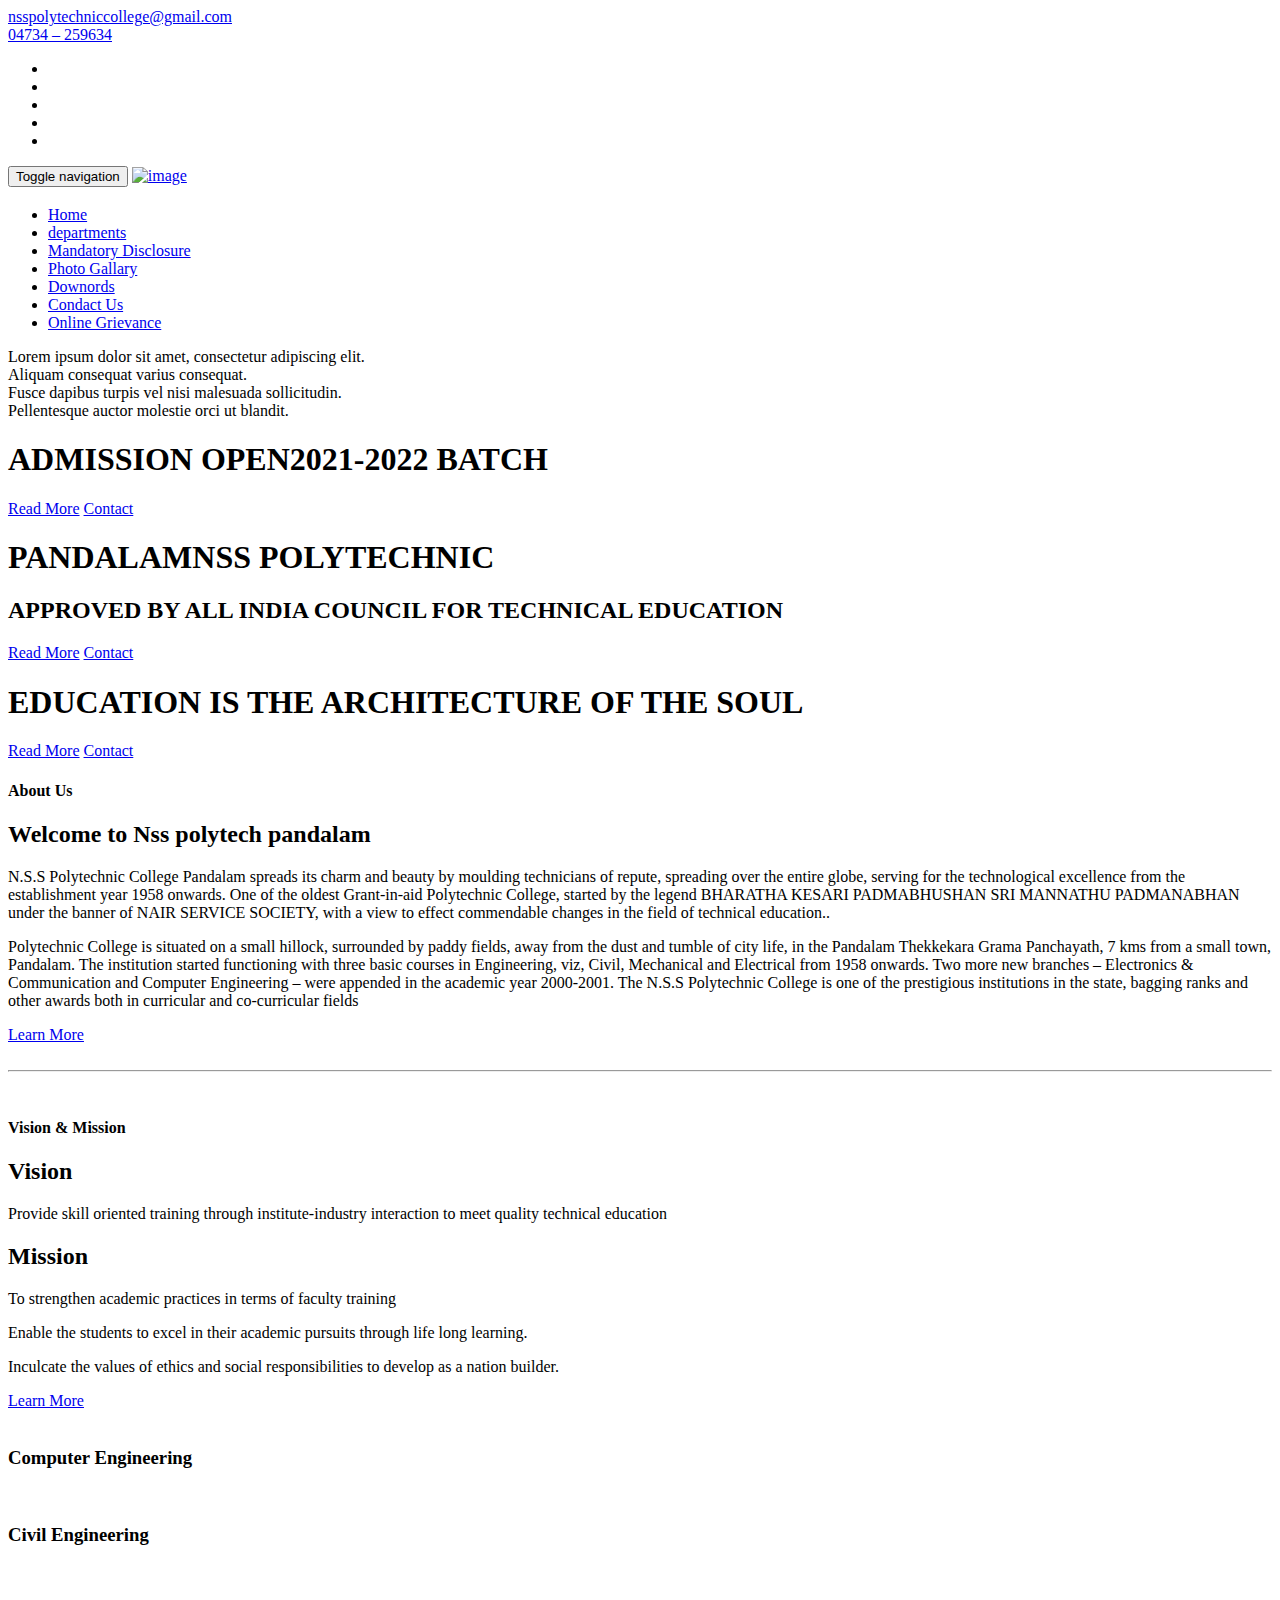
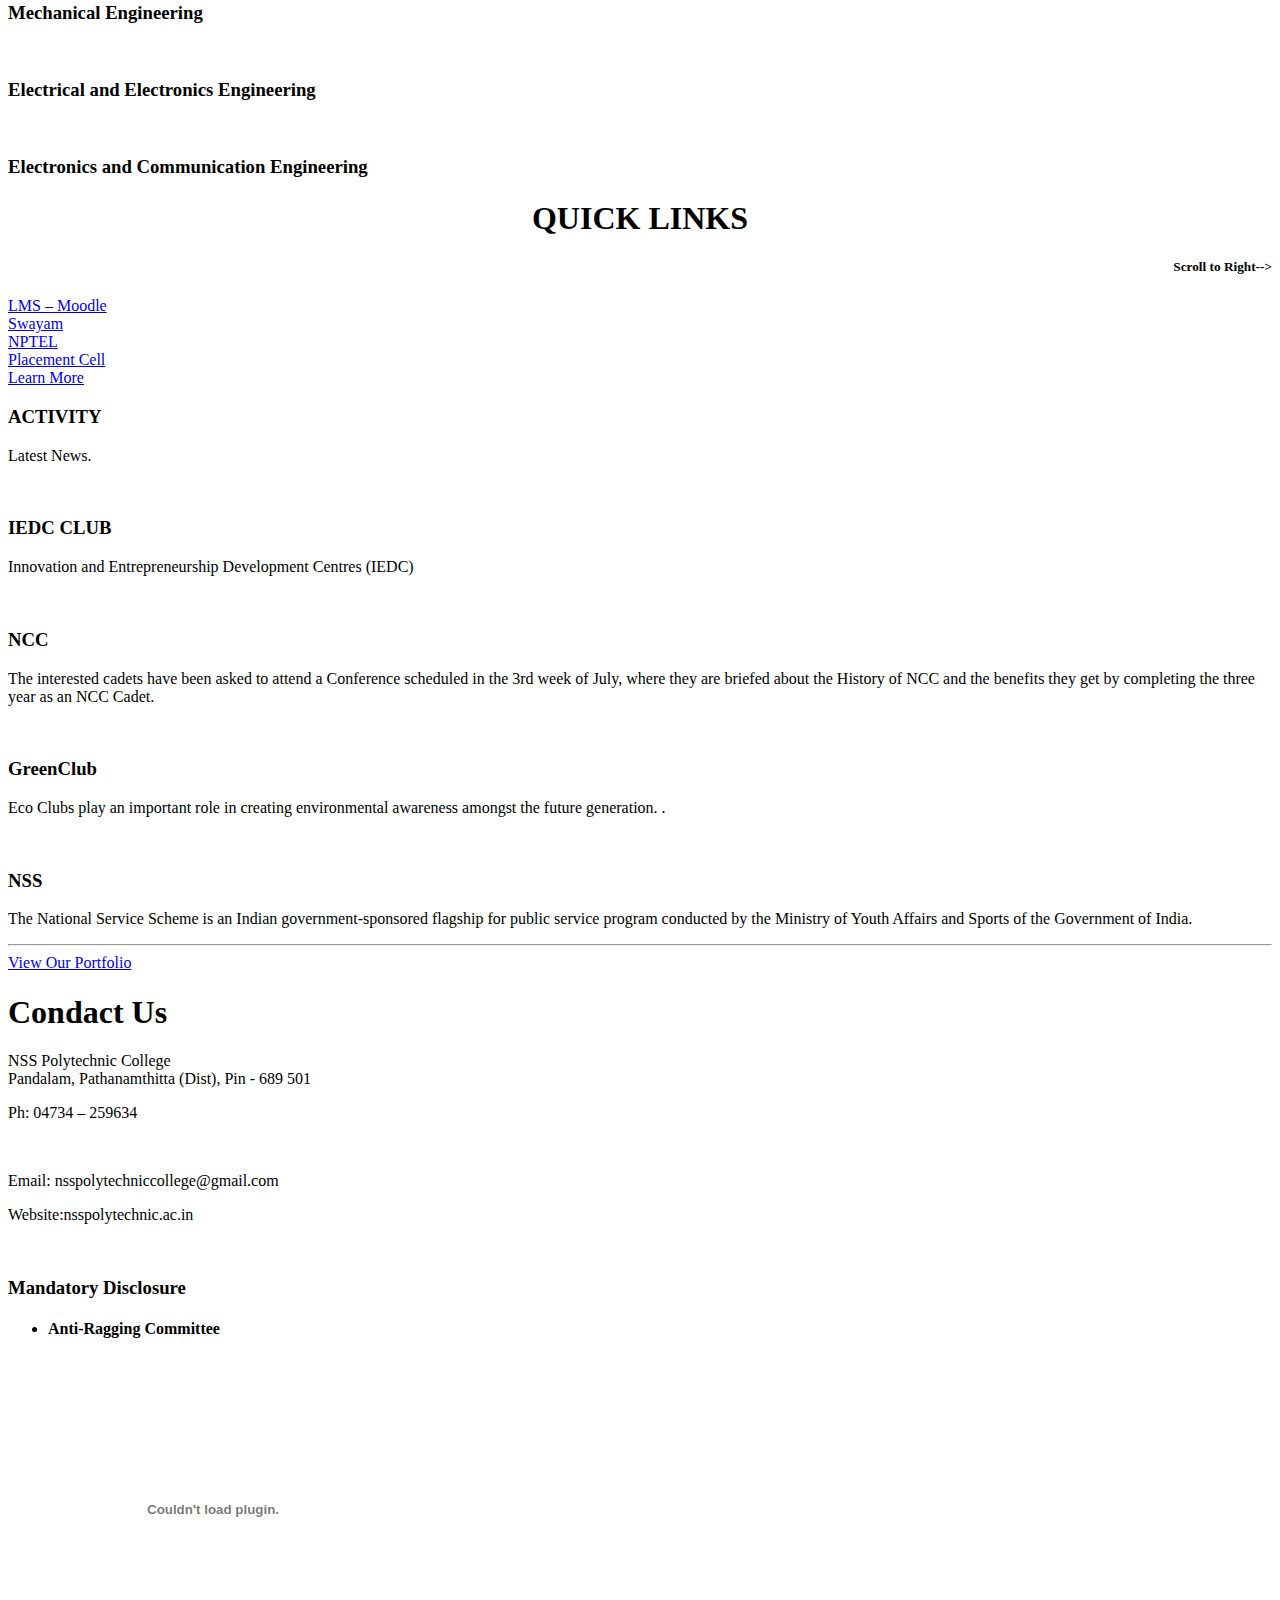
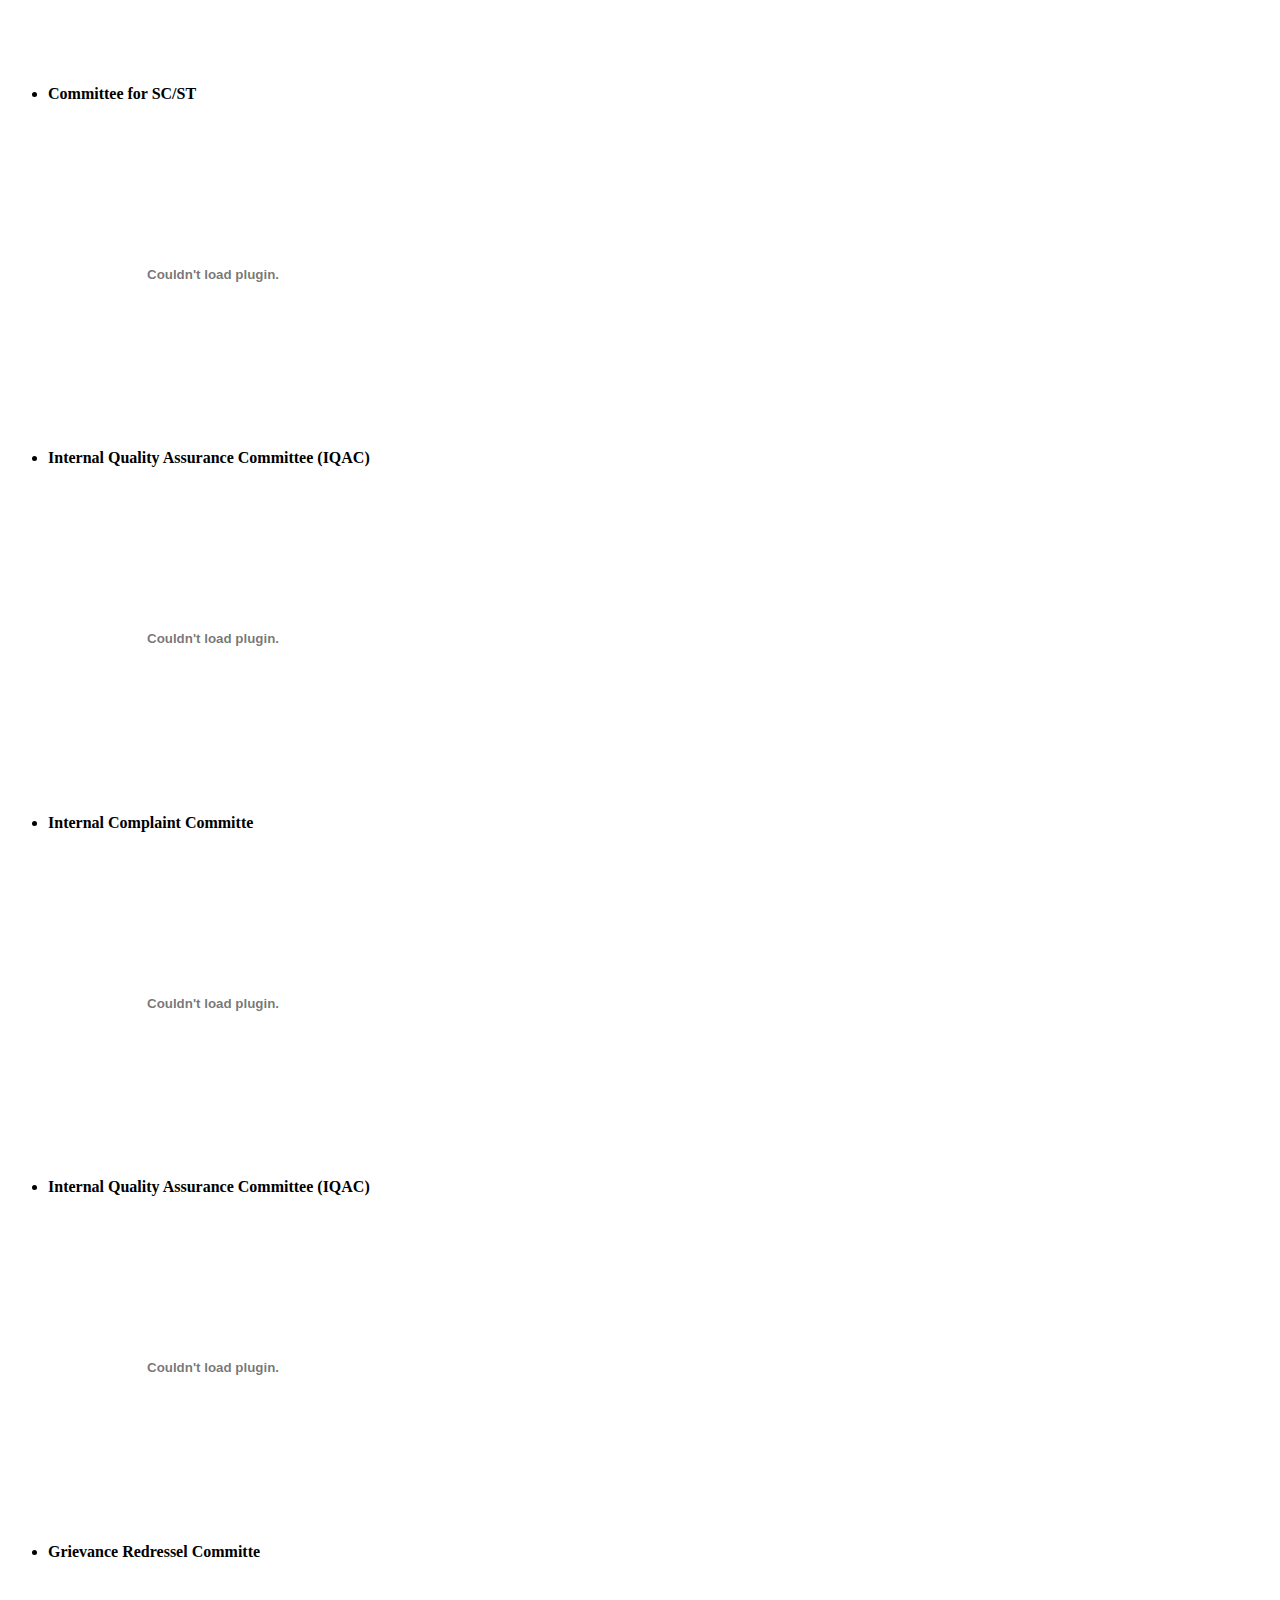
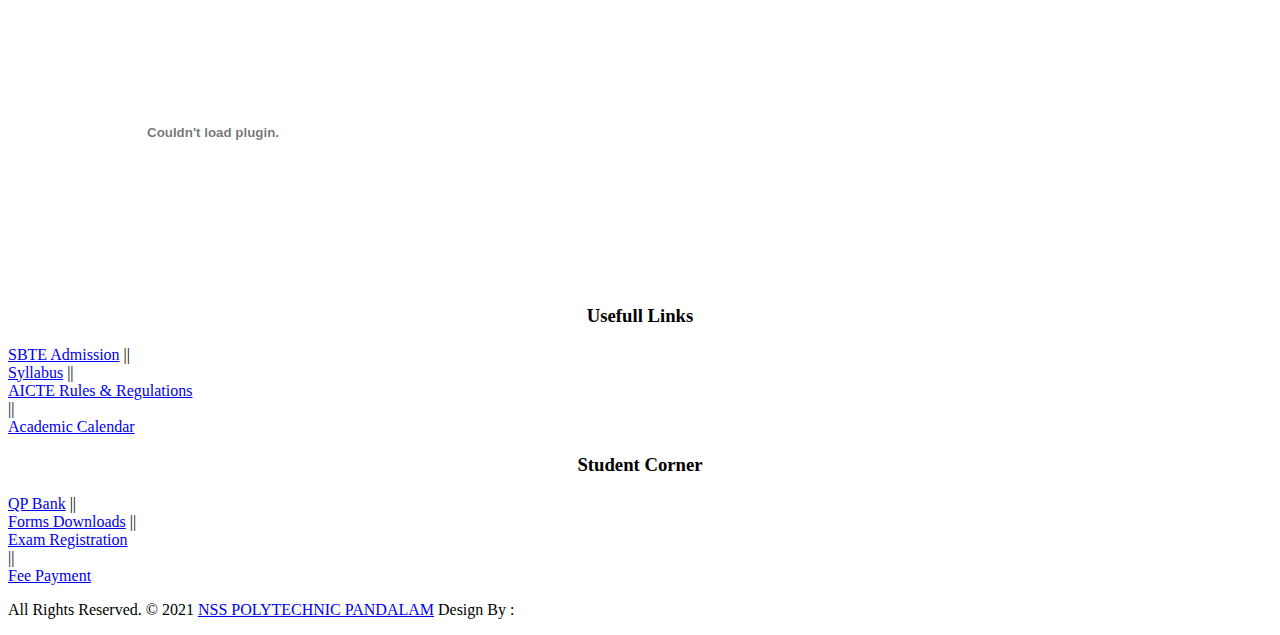
==== index.html @ 2bb52e86 "fullcode updated" ====
<!DOCTYPE html>
<html lang="en">
    <!-- Basic -->
    <meta charset="utf-8">
    <meta http-equiv="X-UA-Compatible" content="IE=edge">   
   
    <!-- Mobile Metas -->
    <meta name="viewport" content="width=device-width, minimum-scale=1.0, maximum-scale=1.0, user-scalable=no">
     <!-- Site Metas -->
    <title>Nss Polytechnich</title>  
    <meta name="keywords" content="">
    <meta name="description" content="">
    <meta name="author" content="">

    <!-- Site Icons -->
    <link rel="shortcut icon" href="images/favicon.ico" type="image/x-icon" />
    <link rel="apple-touch-icon" href="images/apple-touch-icon.png">

    <!-- Bootstrap CSS -->
    <link rel="stylesheet" href="css/bootstrap.min.css">
    <!-- Site CSS -->
    <link rel="stylesheet" href="style.css">
    <!-- Responsive CSS -->
    <link rel="stylesheet" href="css/responsive.css">
    <!-- Custom CSS -->
    <link rel="stylesheet" href="css/custom.css">

    <!-- Modernizer for Portfolio -->
    <script src="js/modernizer.js"></script>

    <!--[if lt IE 9]>
      <script src="https://oss.maxcdn.com/libs/html5shiv/3.7.0/html5shiv.js"></script>
      <script src="https://oss.maxcdn.com/libs/respond.js/1.4.2/respond.min.js"></script>
    <![endif]-->

</head>
<body style="background-color: white;">

    <!-- LOADER -->
    <div id="preloader">
        <div class="loader">
			<div class="loader__bar"></div>
			<div class="loader__bar"></div>
			<div class="loader__bar"></div>
			<div class="loader__bar"></div>
			<div class="loader__bar"></div>
			<div class="loader__ball"></div>
		</div>
    </div><!-- end loader -->
    <!-- END LOADER -->
    
	<div class="top-bar">
		<div class="container-fluid">
			<div class="row">
				<div class="col-md-6 col-sm-6">
					<div class="left-top">
						<div class="email-box">
							<a href="#"><i class="fa fa-envelope-o" aria-hidden="true"></i> nsspolytechniccollege@gmail.com</a>
						</div>
						<div class="phone-box">
							<a href="tel:1234567890"><i class="fa fa-phone" aria-hidden="true"></i> 04734 – 259634</a>
						</div>
					</div>
				</div>
				<div class="col-md-6 col-sm-6">
					<div class="right-top">
						<div class="social-box">
							<ul>
								<li><a href="#"><i class="fa fa-facebook-square" aria-hidden="true"></i></a></li>
								<li><a href="#"><i class="fa fa-instagram" aria-hidden="true"></i></a></li>
								<li><a href="#"><i class="fa fa-linkedin-square" aria-hidden="true"></i></a></li>
								<li><a href="#"><i class="fa fa-twitter-square" aria-hidden="true"></i></a></li>
								<li><a href="#"><i class="fa fa-rss-square" aria-hidden="true"></i></a></li>
							<ul>
						</div>
					</div>
				</div>
			</div>
		</div>
	</div>
    <header class="header header_style_01">
        <nav class="megamenu navbar navbar-default">
            <div class="container-fluid">
                <div class="navbar-header">
                    <button type="button" class="navbar-toggle collapsed" data-toggle="collapse" data-target="#navbar" aria-expanded="false" aria-controls="navbar">
                        <span class="sr-only">Toggle navigation</span>
                        <span class="icon-bar"></span>
                        <span class="icon-bar"></span>
                        <span class="icon-bar"></span>
                    </button>
               <a class="navbar-brand" href="index.html"><img style="width: 80px; height: 55px;" src="https://1.bp.blogspot.com/-7EIkTMMpLDg/UQ_cHwmFI6I/AAAAAAAAAC8/yrgVfR3t-Z4/s320/205141_105886646163230_1809571_n.jpg" alt="image"> <h3></h3></a> 
                </div>
                <div id="navbar" class="navbar-collapse collapse">
                    <ul class="nav navbar-nav navbar-right">
                        <li><a class="active" href="index.html">Home</a></li>
                        <li><a href="#Departments">departments</a></li>
                        <li><a href="#features">Mandatory Disclosure</a></li>
                        <li><a href="portfolio.html">Photo Gallary</a></li>
                        <li><a href="downlords.html">Downords</a></li>
                        <li><a href="#condact">Condact Us</a></li>
                        <li><a href="contact.html" target="blank">Online Grievance</a></li>
                        
                    </ul>
                </div>
            </div>
        </nav>
    </header>




    <div class="top-bar">
		<div class="container-fluid">
			<div class="row">
				<div class="col-md-6 col-sm-6">
					<div class="left-top">
                        
                        <div class="hwrap"><div class="hmove">
                            <div class="hitem">Lorem ipsum dolor sit amet, consectetur adipiscing elit.</div>
                            <div class="hitem">Aliquam consequat varius consequat.</div>
                            <div class="hitem">Fusce dapibus turpis vel nisi malesuada sollicitudin.</div>
                            <div class="hitem">Pellentesque auctor molestie orci ut blandit.</div>
                          </div></div>
                        
					</div>
				</div>
				
			</div>
		</div>
	</div>
	
	<div class="slider-area">
		<div class="slider-wrapper owl-carousel">
			<div class="slider-item home-one-slider-otem slider-item-four slider-bg-one">
				<div class="container">
					<div class="row">
						<div class="slider-content-area">
							<div class="slide-text">
								<h1 class="homepage-three-title">ADMISSION <span>OPEN</span>2021-2022 BATCH </h1>
								<!-- <h2>With GoodWEB Solutions responsive landing page template, <br>you can promote your all web design & development services. </h2> -->
								<div class="slider-content-btn">
									<a class="button btn btn-light btn-radius btn-brd" href="about-us.html">Read More</a>
									<a class="button btn btn-light btn-radius btn-brd" href="#condact">Contact</a>
								</div>
							</div>
						</div>
					</div>
				</div>
			</div>
			<div class="slider-item text-center home-one-slider-otem slider-item-four slider-bg-two">
				<div class="container">
					<div class="row">
						<div class="slider-content-area">
							<div class="slide-text">
								<h1 class="homepage-three-title">PANDALAM<span>NSS</span> POLYTECHNIC</h1>
								<h2>APPROVED BY ALL INDIA COUNCIL FOR TECHNICAL EDUCATION
                                    <br> </h2>
								<div class="slider-content-btn">
									<a class="button btn btn-light btn-radius btn-brd" href="#">Read More</a>
									<a class="button btn btn-light btn-radius btn-brd" href="#">Contact</a>
								</div>
							</div>
						</div>
					</div>
				</div>
			</div>
			<div class="slider-item home-one-slider-otem slider-item-four slider-bg-three">
				<div class="container">
					<div class="row">
						<div class="slider-content-area">
							<div class="slide-text">
								<h1 class="homepage-three-title">EDUCATION IS THE <span>ARCHITECTURE </span>OF THE SOUL</h1>
								<!-- <h2>With GoodWEB Solutions responsive landing page template, <br>you can promote your all web design & development services.</h2> -->
								<div class="slider-content-btn">
									<a class="button btn btn-light btn-radius btn-brd" href="#">Read More</a>
									<a class="button btn btn-light btn-radius btn-brd" href="#">Contact</a>
								</div>
							</div>
						</div>
					</div>
				</div>
			</div>
		</div>
	</div>

    <div id="about" class="section wb">
        <div class="container">
            <div class="row">
                <div class="col-md-6">
                    <div class="message-box">
                        <h4>About Us</h4>
                        <h2>Welcome to Nss polytech pandalam</h2>
                        <p class="lead">N.S.S Polytechnic College Pandalam spreads its charm and beauty by moulding technicians of repute, spreading over the entire globe, serving for the technological excellence from the establishment year 1958 onwards.
                            One of the oldest Grant-in-aid Polytechnic College, started by the legend BHARATHA KESARI PADMABHUSHAN SRI MANNATHU PADMANABHAN under the banner of NAIR SERVICE SOCIETY, with a view to effect commendable changes in the field of technical education..</p>

                            <p>Polytechnic College is situated on a small hillock, surrounded by paddy fields, away from the dust and tumble of city life, in the Pandalam Thekkekara Grama Panchayath, 7 kms from a small town, Pandalam.
                                The institution started functioning with three basic courses in Engineering, viz, Civil, Mechanical and Electrical from 1958 onwards. Two more new branches – Electronics & Communication and Computer Engineering – were appended in the academic year 2000-2001. The N.S.S Polytechnic College is one of the prestigious institutions in the state, bagging ranks and other awards both in curricular and co-curricular fields</p>
                        <a href="#services" class="btn btn-light btn-radius btn-brd grd1">Learn More</a>
                    </div><!-- end messagebox -->
                </div><!-- end col -->

                <div class="col-md-6">
                    <div class="post-media wow fadeIn">
                        <img src="https://th.bing.com/th/id/OIP.EqytBUTIYYAHNpUGWQmDkAHaKk?pid=ImgDet&rs=1" alt="" class="img-responsive img-rounded">
                    </div><!-- end media -->
                </div><!-- end col -->
            </div><!-- end row -->

            <hr class="hr1"> 

            <div class="row">
				<div class="col-md-6">
                    <div class="post-media wow fadeIn">
                        <img src="https://english.mathrubhumi.com/polopoly_fs/1.5158395.1603711824!/httpImage/image.jpg_gen/derivatives/landscape_894_577/image.jpg" alt="" class="img-responsive img-rounded">
                    </div><!-- end media -->
                </div><!-- end col -->
				
                <div class="col-md-6">
                    <div class="message-box">
                        <h4>Vision & Mission</h4>
                        <h2>Vision</h2>
                        <p class="lead">Provide skill oriented training through institute-industry interaction to meet quality technical education</p>
                        <h2>Mission</h2>
                        <p class="lead">To strengthen academic practices in terms of faculty training</p>
                        <p class="lead">Enable the students to excel in their academic pursuits through life long learning.
                        </p>
                        <p class="lead">Inculcate the values of ethics and social responsibilities to develop as a nation builder.</p>

                        <a href="#services" class="btn btn-light btn-radius btn-brd grd1">Learn More</a>
                    </div><!-- end messagebox -->
                </div><!-- end col -->
            </div><!-- end row -->
            <div id="Departments"></div>
        </div ><!-- end container -->
    </div><!-- end section -->
    
	
	<div  class="parallax section parallax-off" data-stellar-background-ratio="0.9" style="background-image:url('uploads/parallax_04.jpg');">
            
        <div class="container">
            <div class="row text-center stat-wrap">
                <div class="col-md-3 col-sm-6 col-xs-12">
                    <a href="csDep.html">
                    <span data-scroll class="global-radius icon_wrap effect-1"><img style="width: 50px;" src="https://cdn1.iconfinder.com/data/icons/computing-1/80/61_computer_coding-512.png" alt=""></span>
                </a>
                    <h3>Computer Engineering</h3>
                </div><!-- end col -->

                <div class="col-md-3 col-sm-6 col-xs-12">
                    <span data-scroll class="global-radius icon_wrap effect-1"><img style="width: 50px;" src="https://cdn4.iconfinder.com/data/icons/construction-civil-engineering-earthworks-worker/216/construction-machine-worker-01-007-512.png" alt=""</span>
                  
                    <h3>Civil Engineering</h3>
                </div><!-- end col -->

                <div class="col-md-3 col-sm-6 col-xs-12">
                    <span data-scroll class="global-radius icon_wrap effect-1"><img style="width: 50px;" src="https://th.bing.com/th/id/R.a2c75121db35ac6953cc591f3d392a95?rik=7l0c1R1IZdC4VA&riu=http%3a%2f%2fclipart-library.com%2fnew_gallery%2f171309_gear-icon-png.png&ehk=9KgFjIqeos65tvZTEHuwlF8Jj6J9KKKf8IzCmbNrVGw%3d&risl=&pid=ImgRaw&r=0" alt=""></span>
                   
                    <h3>Mechanical Engineering</h3>
                </div><!-- end col -->

                <div class="col-md-3 col-sm-6 col-xs-12">
                    <span data-scroll class="global-radius icon_wrap effect-1"><img style="width: 50px;" src="https://th.bing.com/th/id/R.6e6eafc5dcf6febf36623288258d78c9?rik=73EbJYjLwONXqA&riu=http%3a%2f%2fcdn.onlinewebfonts.com%2fsvg%2fimg_449763.png&ehk=cQGHEW5xysrF0K4%2fqos1fSqnJDbmm8wWmQlduYRVs8M%3d&risl=&pid=ImgRaw&r=0" alt=""></span>
                    
                    <h3>Electrical and Electronics Engineering</h3>
                </div><!-- end col -->
                <div class="col-md-3 col-sm-6 col-xs-12">
                    <span data-scroll class="global-radius icon_wrap effect-1"><img style="width: 50px;" src="https://cdn3.iconfinder.com/data/icons/industry-soft/512/chip_hardware_cpu_processor_microchip_electronics_electronic_device-512.png" alt=""></span>
                    
                    <h3>Electronics and Communication Engineering</h3>
                </div>
            </div><!-- end row -->
        </div><!-- end container -->
    </div><!-- end section -->



























        <h1 style="text-align: center;">QUICK LINKS</h1>
        <h5 style="text-align: right;">Scroll to Right--></h5>

    <div class="owl-services owl-carousel owl-theme">
        <div class="service-widget">
            <div class="post-media wow fadeIn">
                
            </div>
            <div class="service-dit">
                <a href="#" class="btn btn-light btn-radius btn-brd grd1">LMS – Moodle</a>
            </div>
        </div>
        <!-- end service -->

        <div class="service-widget">
           
            <div class="service-dit">
                <a href="#" class="btn btn-light btn-radius btn-brd grd1">Swayam</a>
            </div>
        </div>
        <!-- end service -->

        <div class="service-widget">
            <div class="post-media wow fadeIn">
                
            </div>
            <div class="service-dit">
                <a href="#" class="btn btn-light btn-radius btn-brd grd1">NPTEL</a>
            </div>
        </div>
        <!-- end service -->

        <div class="service-widget">
            <div class="post-media wow fadeIn">
               
            </div>
            <div class="service-dit">
                <a href="#" class="btn btn-light btn-radius btn-brd grd1">Placement Cell</a>
            </div>
        </div>
        <div class="service-widget">
            <div class="post-media wow fadeIn">
               
            </div>
            <div class="service-dit">
                <a href="#" class="btn btn-light btn-radius btn-brd grd1">Learn More</a>
            </div>
        </div>
        
        </div>
        <!-- end service -->
    </div>





























    <div id="services" class="parallax section lb">
        <div class="container">
            <div class="section-title text-center">
                <h3>ACTIVITY</h3>                </h3>
                <p class="lead">Latest News.</p>
            </div><!-- end title -->

            <div class="owl-services owl-carousel owl-theme">
                <div class="service-widget">
                    <div class="post-media wow fadeIn">
                        <a href="https://th.bing.com/th/id/R.e53ce23b0834e10a8341ca7f1faea8a3?rik=YvH66uE1fQkY4Q&riu=http%3a%2f%2fknowafest.com%2ffiles%2fuploads%2fIEDC+SUMMIT-2019100105.png&ehk=7aiGCOk33f2onf4bNcRe8IamhP0MogSZgrCQweEBfmM%3d&risl=&pid=ImgRaw&r=0" data-rel="prettyPhoto[gal]" class="hoverbutton global-radius"><i class="flaticon-unlink"></i></a>
                        <img src="https://th.bing.com/th/id/R.e53ce23b0834e10a8341ca7f1faea8a3?rik=YvH66uE1fQkY4Q&riu=http%3a%2f%2fknowafest.com%2ffiles%2fuploads%2fIEDC+SUMMIT-2019100105.png&ehk=7aiGCOk33f2onf4bNcRe8IamhP0MogSZgrCQweEBfmM%3d&risl=&pid=ImgRaw&r=0" alt="" class="img-responsive img-rounded">
                    </div>
					<div class="service-dit">
						<h3>IEDC CLUB</h3>
						<p>Innovation and Entrepreneurship Development Centres (IEDC)</p>
					</div>
                </div>
                <!-- end service -->

                <div class="service-widget">
                    <div class="post-media wow fadeIn">
                        <a href="https://th.bing.com/th/id/R.f731f1c008393173ec106dfa28172814?rik=jTvy7FTCZHRD%2fw&riu=http%3a%2f%2fskctalikoti.org%2fwp-content%2fuploads%2f2019%2f09%2fncc.png&ehk=W1eWRd64jgKc7gx4jzUfgV6tsazfOC9iagPBKquptHU%3d&risl=&pid=ImgRaw&r=0" data-rel="prettyPhoto[gal]" class="hoverbutton global-radius"><i class="flaticon-unlink"></i></a>
                        <img src="https://th.bing.com/th/id/R.f731f1c008393173ec106dfa28172814?rik=jTvy7FTCZHRD%2fw&riu=http%3a%2f%2fskctalikoti.org%2fwp-content%2fuploads%2f2019%2f09%2fncc.png&ehk=W1eWRd64jgKc7gx4jzUfgV6tsazfOC9iagPBKquptHU%3d&risl=&pid=ImgRaw&r=0" alt="" class="img-responsive img-rounded">
                    </div>
					<div class="service-dit">
						<h3>NCC</h3>
						<p>The interested cadets have been asked to attend a Conference scheduled in the 3rd week of July, where they are briefed about the History of NCC and the benefits they get by completing the three year as an NCC Cadet.</p>
					</div>
                </div>
                <!-- end service -->

                <div class="service-widget">
                    <div class="post-media wow fadeIn">
                        <a href="https://www.fira.co.uk/images/Club-green-logo-RGB.JPG" data-rel="prettyPhoto[gal]" class="hoverbutton global-radius"><i class="flaticon-unlink"></i></a>
                        <img src="https://www.fira.co.uk/images/Club-green-logo-RGB.JPG" alt="" class="img-responsive img-rounded">
                    </div>
					<div class="service-dit">
						<h3> GreenClub</h3>
                        <p>Eco Clubs play an important role in creating environmental awareness amongst the future generation. .</p>					
                </div>
                </div>
                <!-- end service -->

                <div class="service-widget">
                    <div class="post-media wow fadeIn">
                        <a href="https://i.ytimg.com/vi/oE7tqMj6ZCc/hqdefault.jpg" data-rel="prettyPhoto[gal]" class="hoverbutton global-radius"><i class="flaticon-unlink"></i></a>
                        <img src="https://i.ytimg.com/vi/oE7tqMj6ZCc/hqdefault.jpg" alt="" class="img-responsive img-rounded">
                    </div>
					<div class="service-dit">
						<h3>NSS</h3>
                            <p>The National Service Scheme is an Indian government-sponsored flagship for public service program conducted by the Ministry of Youth Affairs and Sports of the Government of India.</p>
                    </div>
                </div>
                <!-- end service -->
            </div><!-- end row -->

            <hr class="hr1">

            <div class="text-center">
                <a data-scroll href="#portfolio" class="btn btn-light btn-radius btn-brd">View Our Portfolio</a>
            </div>
        </div><!-- end container -->
    </div><!-- end section -->

    <div id="condact" class="parallax section noover" data-stellar-background-ratio="0.7" style="background-image:url('uploads/parallax_05.png');">
        <div class="container">
            <div class="row text-center">
                <div class="col-md-6">
                    <div class="customwidget text-left">
                        <h1>Condact Us</h1>
                        <p>NSS Polytechnic College <br>Pandalam, Pathanamthitta (Dist), Pin - 689 501</p><p>Ph: 04734 – 259634</p><br>
                        <p>Email: nsspolytechniccollege@gmail.com</p>
                        <p>Website:nsspolytechnic.ac.in</p>
                        <ul class="list-inline">
                           
                        </ul><!-- end list -->
                        <!-- <a href="#services" data-scroll class="btn btn-light btn-radius btn-brd">Learn More</a> -->
                    </div>
                </div><!-- end col -->
				<div class="col-md-6">
                    <div class="text-center image-center hidden-sm hidden-xs">
                        <img src="./images/poly-b.jpeg" alt="" class="img-responsive wow fadeInUp">
                    </div>
                </div>
            </div><!-- end row -->
        </div><!-- end container -->
    </div><!-- end section -->
	
    <div id="features" class="section lb">
        <div class="container">
            <div class="section-title text-center">
                <h3>Mandatory Disclosure</h3>
                <!-- <p class="lead">Lorem Ipsum dolroin gravida nibh vel velit auctor aliquet. Aenean sollicitudin, <br>lorem quis bibendum auctor, nisi elit consequat ipsum, nec sagittis sem!</p> -->
            </div><!-- end title -->

            <div class="row">
                <div class="col-md-4 col-sm-6 col-xs-12">
                    <ul class="features-left">
                        <li class="wow fadeInLeft" data-wow-duration="1s" data-wow-delay="0.2s">
                            <i class="flaticon-wordpress-logo"></i>
                            <div class="fl-inner">
                                <h4> Anti-Ragging Committee</h4>
                                <p><embed src="./forms/AntiRagging-Committee.pdf" width="330px" height="300px" /> </p>
                            </div>
                        </li>
                        <li class="wow fadeInLeft" data-wow-duration="1s" data-wow-delay="0.3s">
                            <i class="flaticon-windows"></i>
                            <div class="fl-inner">
                                <h4>Committee for SC/ST</h4>
                                <p><embed src="./forms/Committee-for-SC-ST.pdf" width="330px" height="300px" /> </p>
                            </div>
                        </li>
                        <li class="wow fadeInLeft" data-wow-duration="1s" data-wow-delay="0.4s">
                            <i class="flaticon-price-tag"></i>
                            <div class="fl-inner">
                                <h4>Internal Quality Assurance Committee (IQAC)	</h4>
                                <p><embed src="./forms/IQAC.pdf" width="330px" height="300px" /> </p>
                            </div>
                        </li>
                        <!-- <li class="wow fadeInLeft" data-wow-duration="1s" data-wow-delay="0.5s">
                            <i class="flaticon-new-file"></i>
                            <div class="fl-inner">
                                <h4>Grievance Redressel Committee</h4>
                                <p><embed src="./forms/Grievance-Redressel-Committee.pdf" width="330px" height="300px" /> </p>

                            </div>
                        </li> -->
                    </ul>
                </div>
                <div class="col-md-4 hidden-xs hidden-sm">
                    <!-- <img src="uploads/ipad.png" class="img-center img-responsive" alt=""> -->
                </div>
                <div class="col-md-4 col-sm-6 col-xs-12">
                    <ul class="features-right">
                        <li class="wow fadeInRight" data-wow-duration="1s" data-wow-delay="0.2s">
                            <i class="flaticon-pantone"></i>
                            <div class="fr-inner">
                                <h4>Internal Complaint Committe	</h4>
                                <p><embed src="./forms/Internal-Complaint-Committee.pdf" width="330px" height="300px" /> </p>

                            </div>
                        </li>
                        <li class="wow fadeInLeft" data-wow-duration="1s" data-wow-delay="0.4s">
                            <i class="flaticon-price-tag"></i>
                            <div class="fl-inner">
                                <h4>Internal Quality Assurance Committee (IQAC)	</h4>
                                <p><embed src="./forms/IQAC.pdf" width="330px" height="300px" /> </p>
                            </div>
                        </li>
                        <li class="wow fadeInRight" data-wow-duration="1s" data-wow-delay="0.4s">
                            <i class="flaticon-line-graph"></i>
                            <div class="fr-inner">
                                <h4>Grievance Redressel Committe</h4>
                                <p><embed src="./forms/Grievance-Redressel-Committee.pdf" width="330px" height="300px" /> </p>

                            </div>
                        </li>
                        <!-- <li class="wow fadeInRight" data-wow-duration="1s" data-wow-delay="0.5s">
                            <i class="flaticon-coding"></i>
                            <div class="fr-inner">
                                <h4>Simple Clean Code</h4>
                                <p><embed src="./forms/AntiRagging-Committee.pdf" width="330px" height="300px" /> </p>

                            </div>
                        </li> -->
                    </ul>
                </div><!-- end col -->
            </div><!-- end row -->
        </div><!-- end container -->
    </div><!-- end section -->

    
                        <!-- end testimonial -->

                       <!-- end row -->

            <!-- <hr class="hr1"> 
            <div class="row logos">
                <div class="col-md-2 col-sm-2 col-xs-6 wow fadeInUp">
                    <a href="#"><img src="uploads/logo_01.png" alt="" class="img-repsonsive"></a>
                </div>
                <div class="col-md-2 col-sm-2 col-xs-6 wow fadeInUp">
                    <a href="#"><img src="uploads/logo_02.png" alt="" class="img-repsonsive"></a>
                </div>
                <div class="col-md-2 col-sm-2 col-xs-6 wow fadeInUp">
                    <a href="#"><img src="uploads/logo_03.png" alt="" class="img-repsonsive"></a>
                </div>
                <div class="col-md-2 col-sm-2 col-xs-6 wow fadeInUp">
                    <a href="#"><img src="uploads/logo_04.png" alt="" class="img-repsonsive"></a>
                </div>
                <div class="col-md-2 col-sm-2 col-xs-6 wow fadeInUp">
                    <a href="#"><img src="uploads/logo_05.png" alt="" class="img-repsonsive"></a>
                </div>
                <div class="col-md-2 col-sm-2 col-xs-6 wow fadeInUp">
                    <a href="#"><img src="uploads/logo_06.png" alt="" class="img-repsonsive"></a>
                </div>
            </div> end row -->

        <!-- </div>  -->
    <!-- </div> -->

    <!-- <footer class="footer"> 
        <div class="container">
            <div class="row">
                <div class="col-md-4 col-sm-4 col-xs-12">
                    <div class="widget clearfix">
                        <div class="widget-title">
                            <img src="images/logos/logo-2.png" alt="" />
                        </div>
                        <p> Integer rutrum ligula eu dignissim laoreet. Pellentesque venenatis nibh sed tellus faucibus bibendum. Sed fermentum est vitae rhoncus molestie. Cum sociis natoque penatibus et magnis dis montes.</p>
                        <p>Sed fermentum est vitae rhoncus molestie. Cum sociis natoque penatibus et magnis dis montes.</p>
                    </div> end clearfix -->
                <!-- end col 

				<div class="col-md-4 col-sm-4 col-xs-12">
                    <div class="widget clearfix">
                        <div class="widget-title">
                            <h3>Pages</h3>
                        </div>
                        <ul class="footer-links hov">
                            <li><a href="#">Home <span class="icon icon-arrow-right2"></span></a></li>
							<li><a href="#">Blog <span class="icon icon-arrow-right2"></span></a></li>
							<li><a href="#">Pricing <span class="icon icon-arrow-right2"></span></a></li>
							<li><a href="#">About <span class="icon icon-arrow-right2"></span></a></li>
							<li><a href="#">Faq <span class="icon icon-arrow-right2"></span></a></li>
							<li><a href="#">Contact <span class="icon icon-arrow-right2"></span></a></li>
                        </ul> end links 
                    </div> end clearfix
                </div> end col -->
				
            <!-- end col
            </div> end row 
        </div> end container 
    </footer> -->
    <!-- end footer -->



     <h3 style="color:wheat; text-align: center;color: black;">Usefull Links</h3>
    <div class="top-bar" >
		<div class="container-fluid">
			<div class="row">
				<div class="col-md-6 col-sm-6" >
					<div class="left-top">
						<div class="email-box" >
							<a href="https://www.sbte.kerala.gov.in/"></i>  SBTE Admission</a>
                            ||
						</div>
						<div class="phone-box">
							<a href="tel:1234567890"></i> Syllabus</a>
                            ||
						</div>
                        <div class="phone-box">
							<a href="https://www.aicte-india.org/"></i>AICTE Rules & Regulations</a>
						</div>
                        ||
                        <div class="phone-box">
							<a href="https://www.aicte-india.org/"></i>Academic Calendar</a>
						</div>
					</div>
				</div>
				<div class="col-md-6 col-sm-6">
					<div class="right-top">
					</div>
				</div>
			</div>
		</div>
	</div>


    <h3 style="color:wheat; text-align: center;color: black;">Student Corner</h3>
    <div class="top-bar" >
		<div class="container-fluid">
			<div class="row">
				<div class="col-md-6 col-sm-6" >
					<div class="left-top">
						<div class="email-box" >
							<a href="#"></i>QP Bank</a>
                            ||
						</div>
						<div class="phone-box">
							<a href="#"></i> Forms Downloads</a>
                            ||
						</div>
                        <div class="phone-box">
							<a href="#"></i>Exam Registration</a>
						</div>
                        ||
                        <div class="phone-box">
							<a href="#"></i>Fee Payment</a>
						</div>
					</div>
				</div>
				<div class="col-md-6 col-sm-6">
					<div class="right-top">
					</div>
				</div>
			</div>
		</div>
	</div>

    <div class="copyrights">
        <div class="container">
            <div class="footer-distributed">
                <div class="footer-left">                   
                    <p class="footer-company-name">All Rights Reserved. &copy; 2021 <a href="#">NSS POLYTECHNIC PANDALAM</a> Design By : 
					<a href="https://html.design/"></a></p>
                </div>

                
            </div>
        </div><!-- end container -->
    </div><!-- end copyrights -->

    <a href="#" id="scroll-to-top" class="dmtop global-radius"><i class="fa fa-angle-up"></i></a>

    <!-- ALL JS FILES -->
    <script src="js/all.js"></script>
    <!-- ALL PLUGINS -->
    <script src="js/custom.js"></script>
    <script src="js/portfolio.js"></script>
    <script src="js/hoverdir.js"></script>    

</body>
</html>
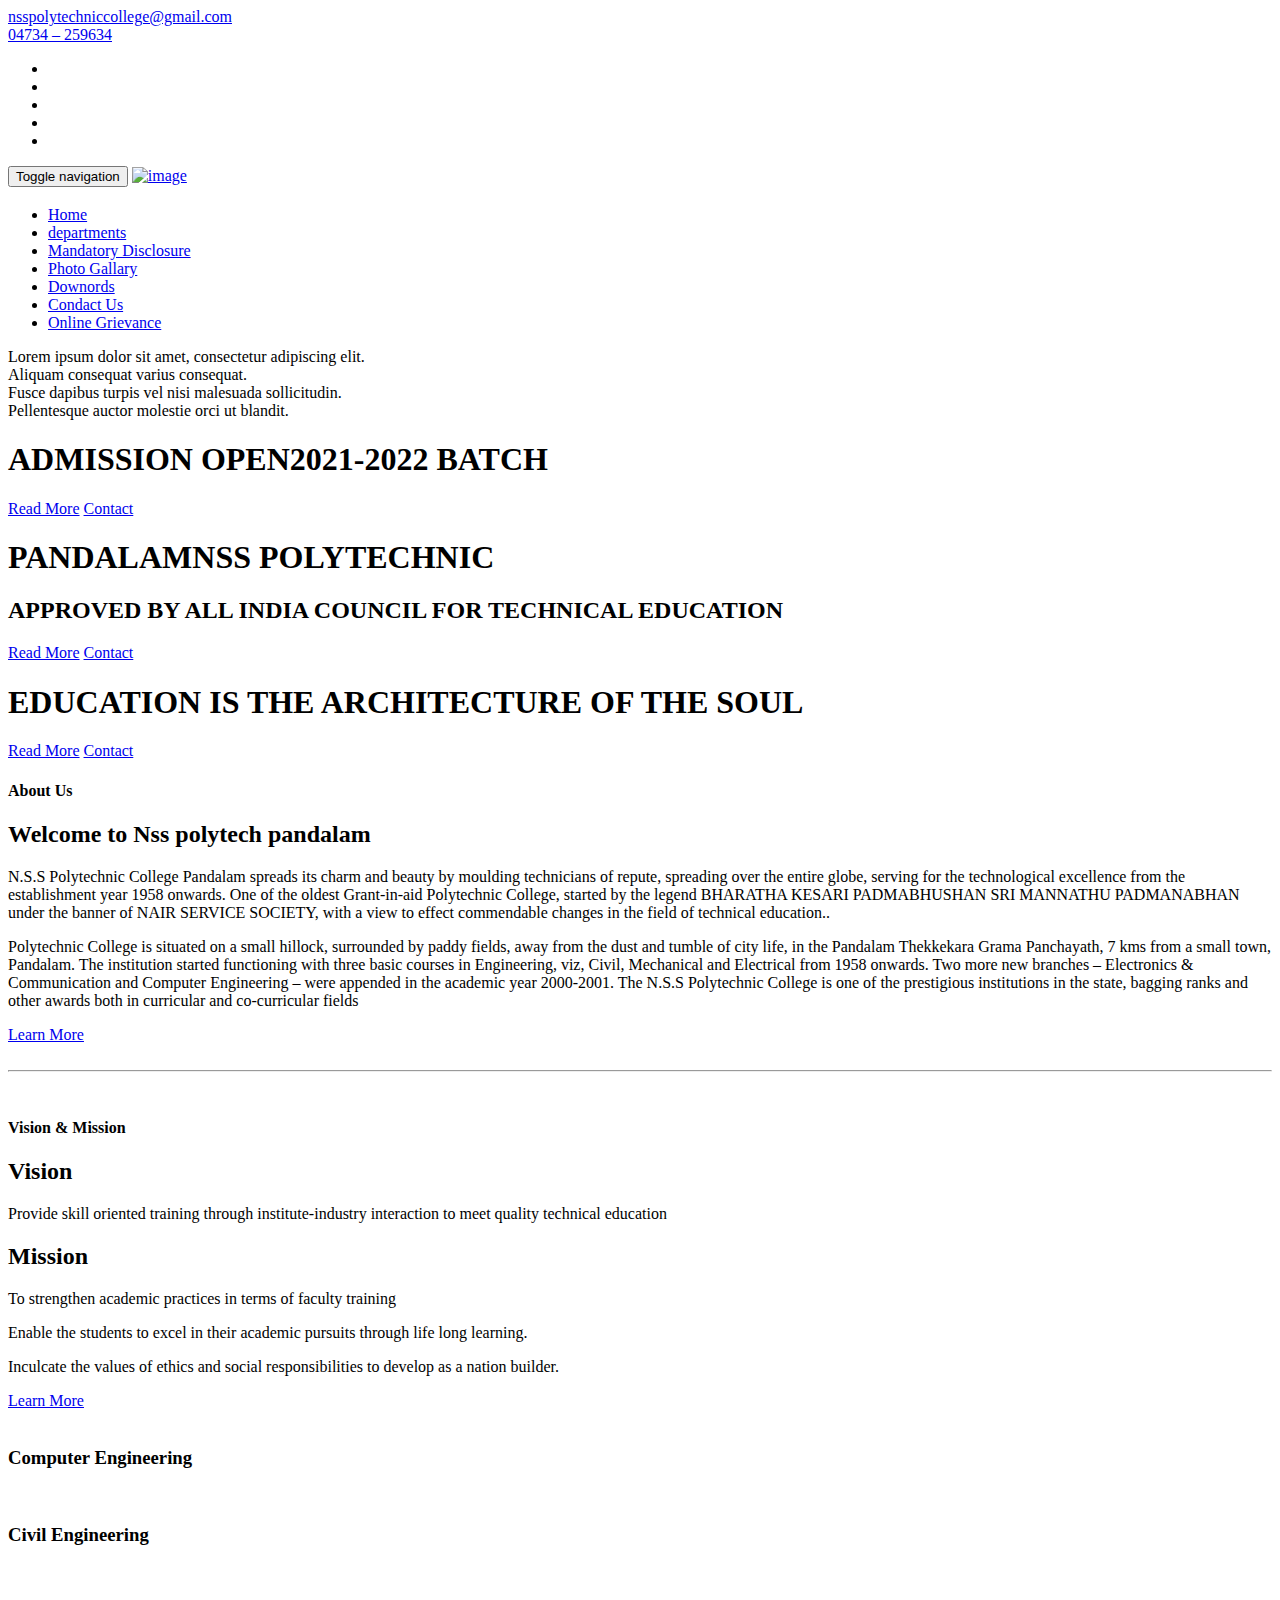
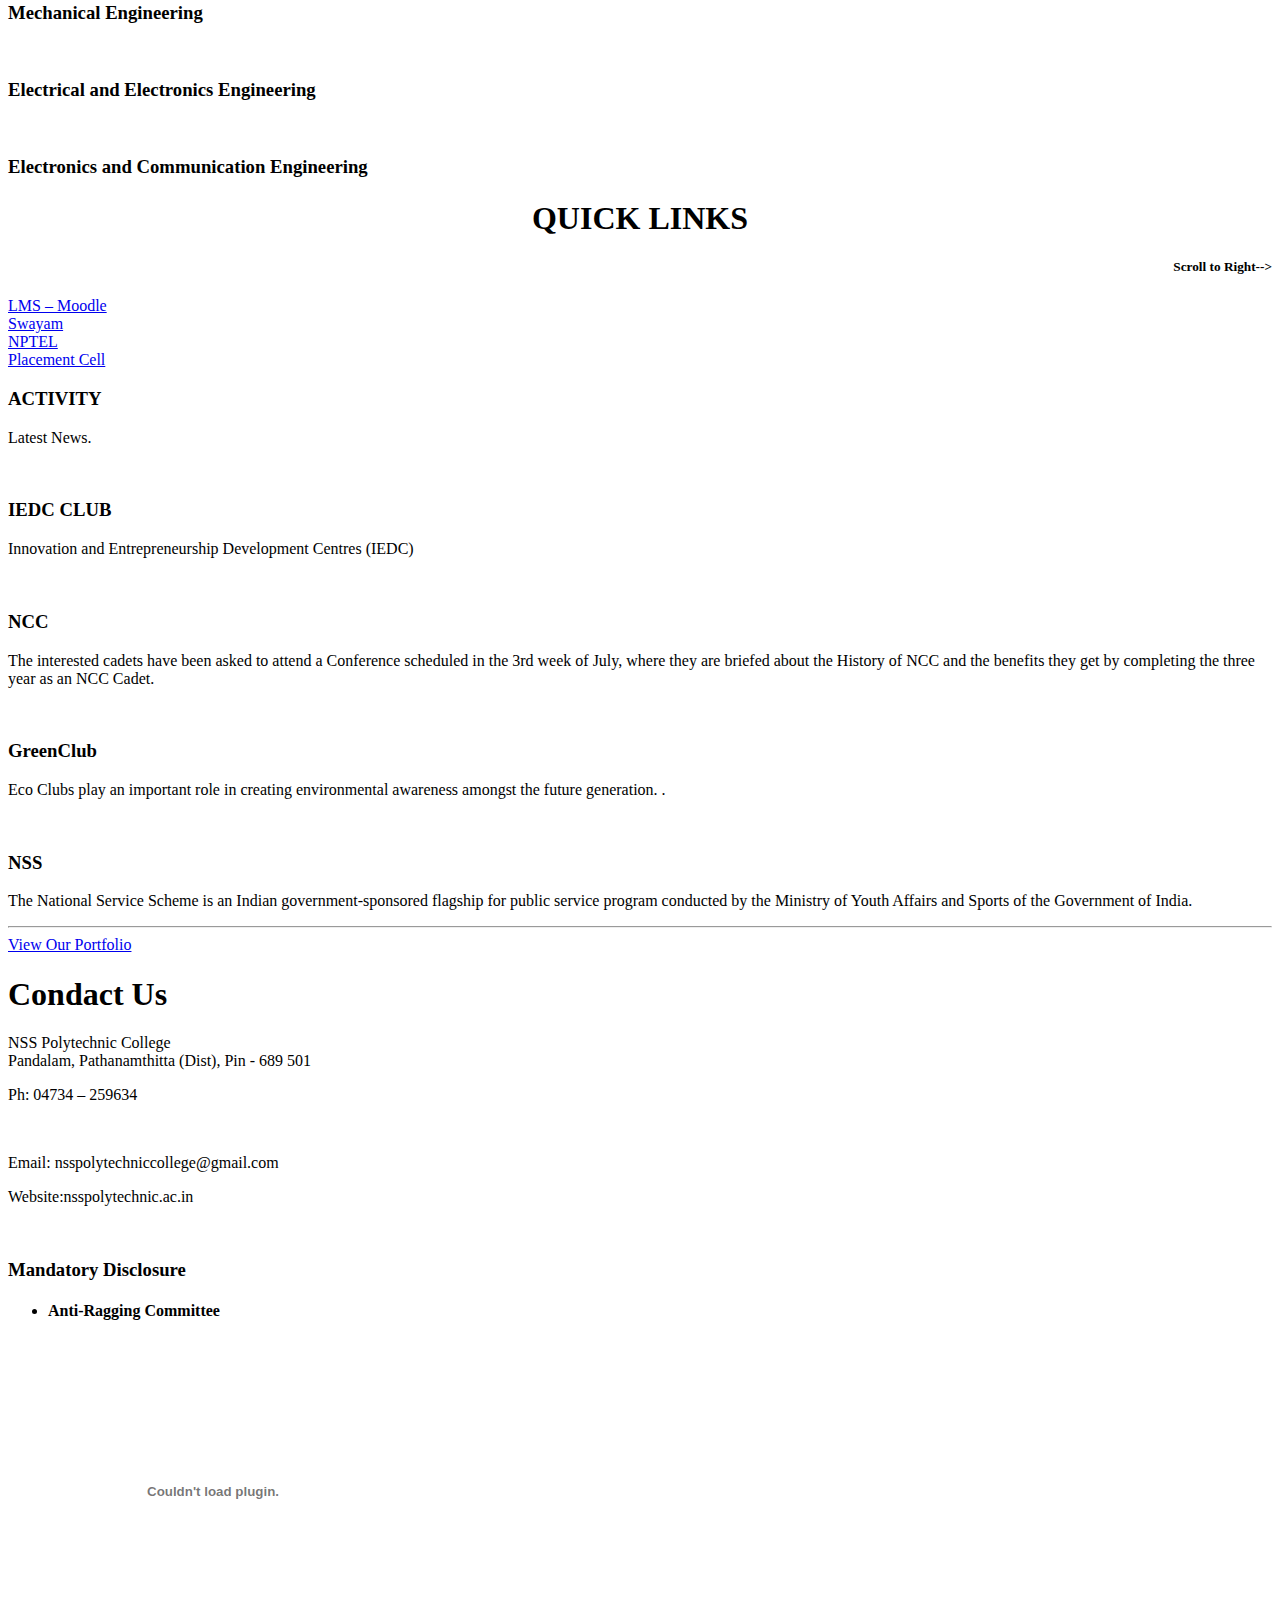
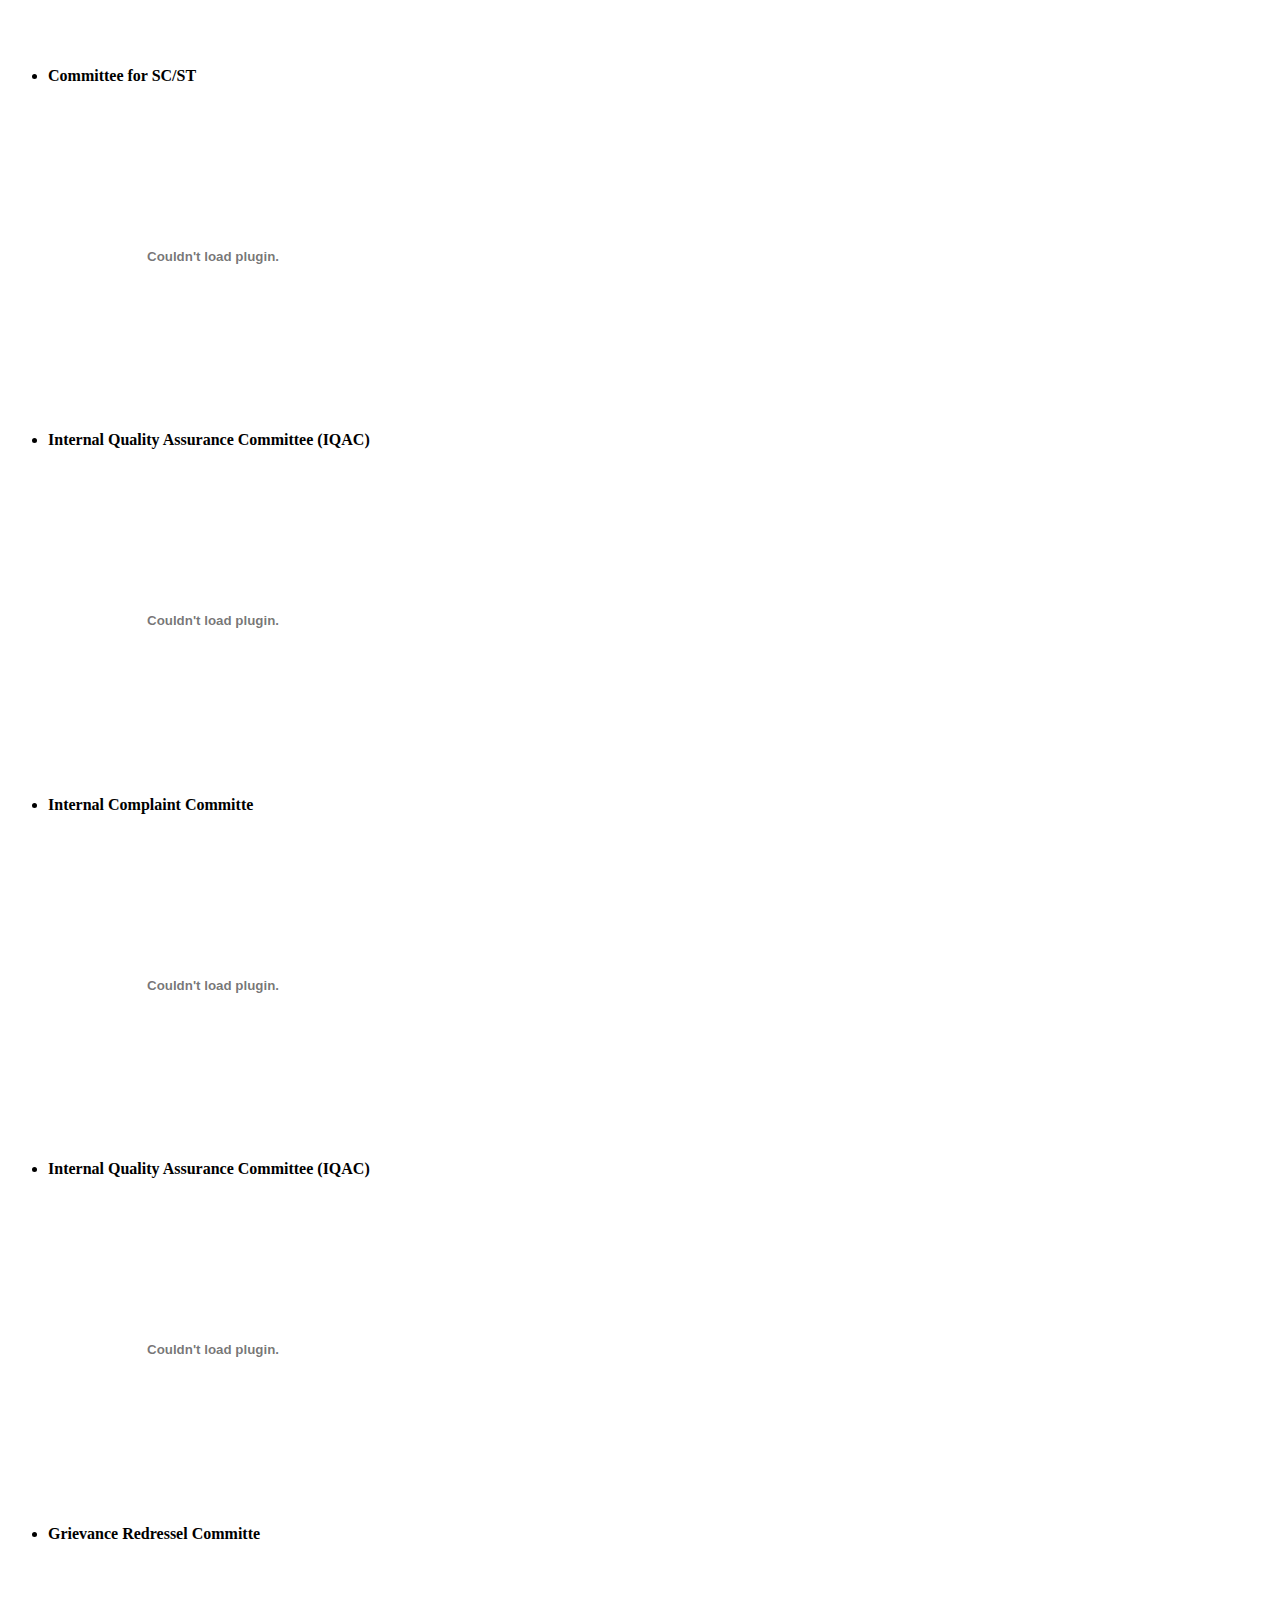
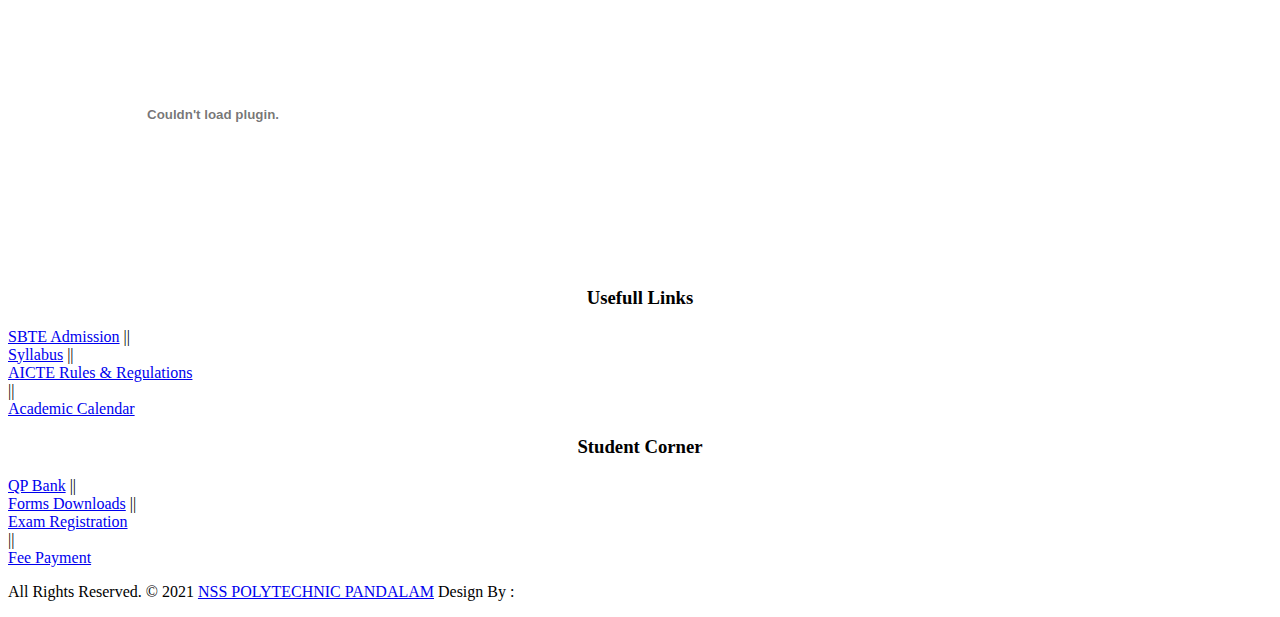
==== commit 93790eec: "deleted learnmore" ====
--- a/index.html
+++ b/index.html
@@ -336,14 +336,6 @@
             </div>
             <div class="service-dit">
                 <a href="#" class="btn btn-light btn-radius btn-brd grd1">Placement Cell</a>
-            </div>
-        </div>
-        <div class="service-widget">
-            <div class="post-media wow fadeIn">
-               
-            </div>
-            <div class="service-dit">
-                <a href="#" class="btn btn-light btn-radius btn-brd grd1">Learn More</a>
             </div>
         </div>
         
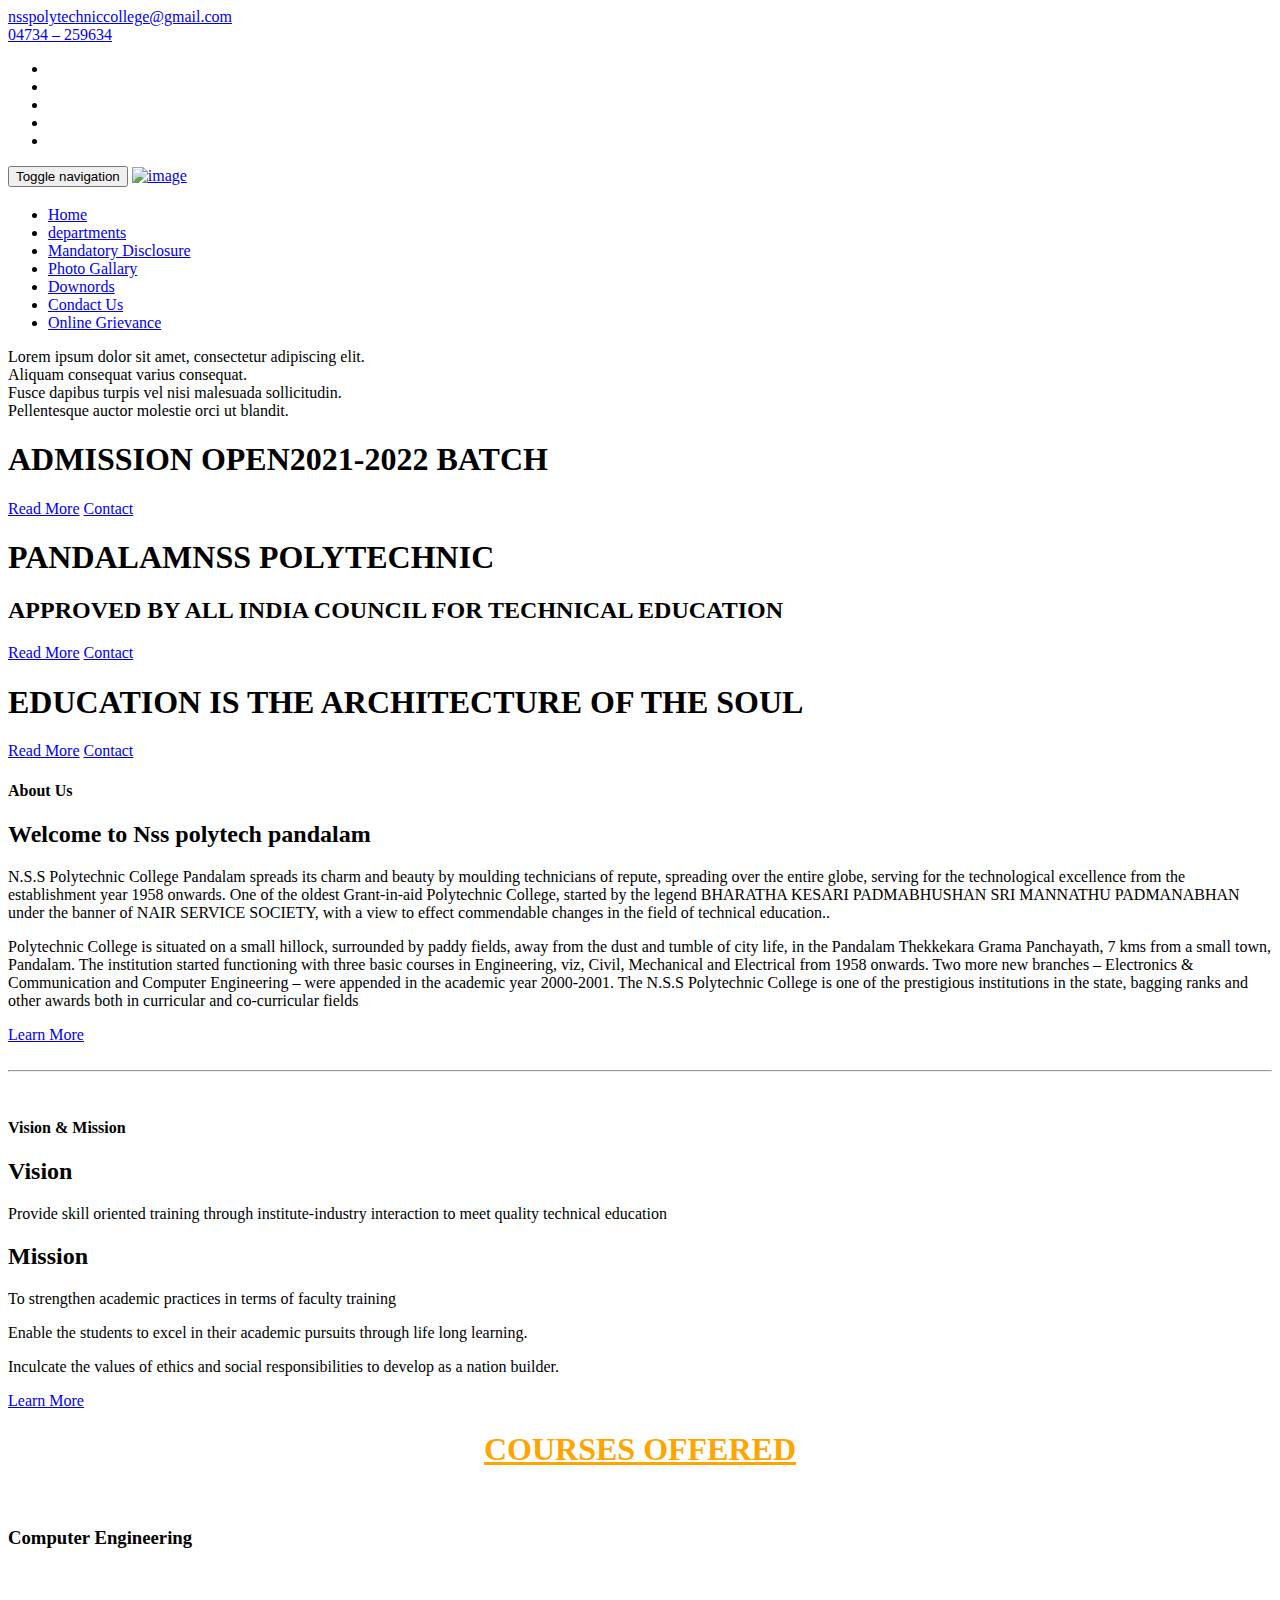
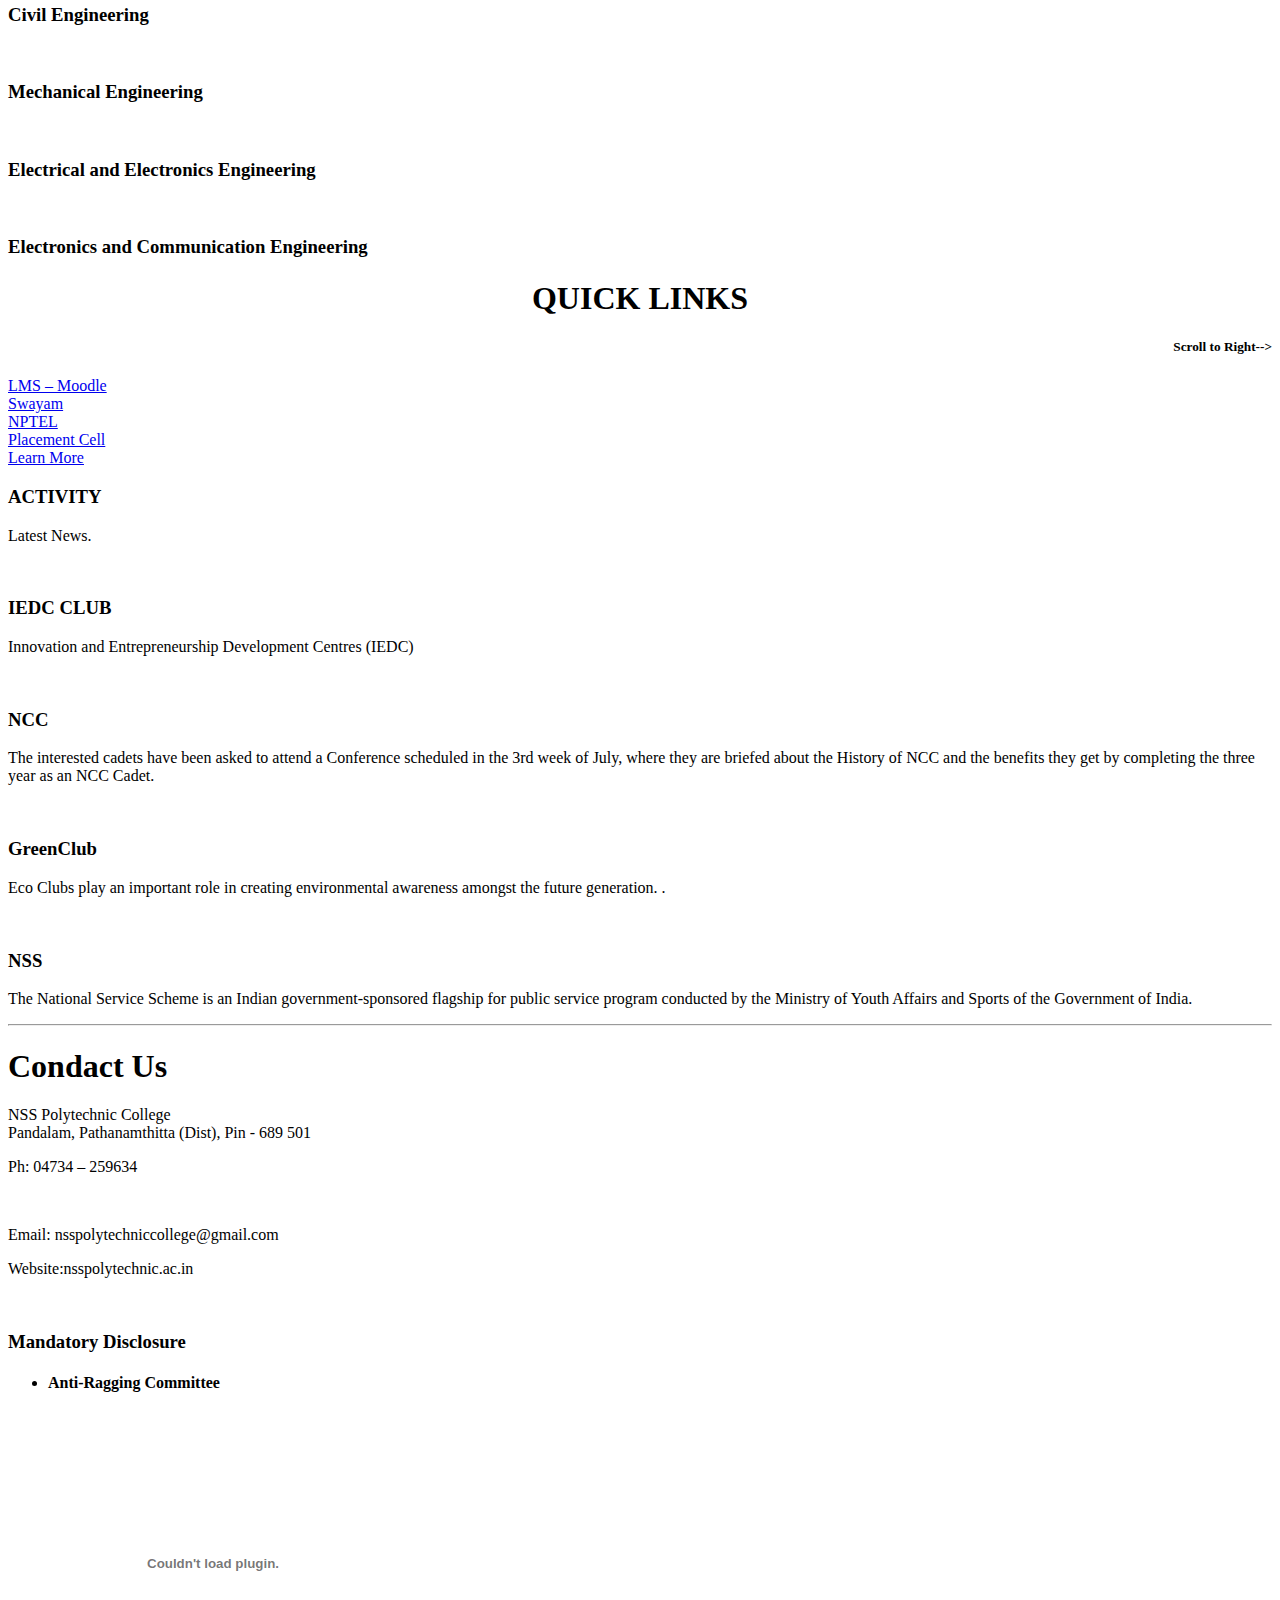
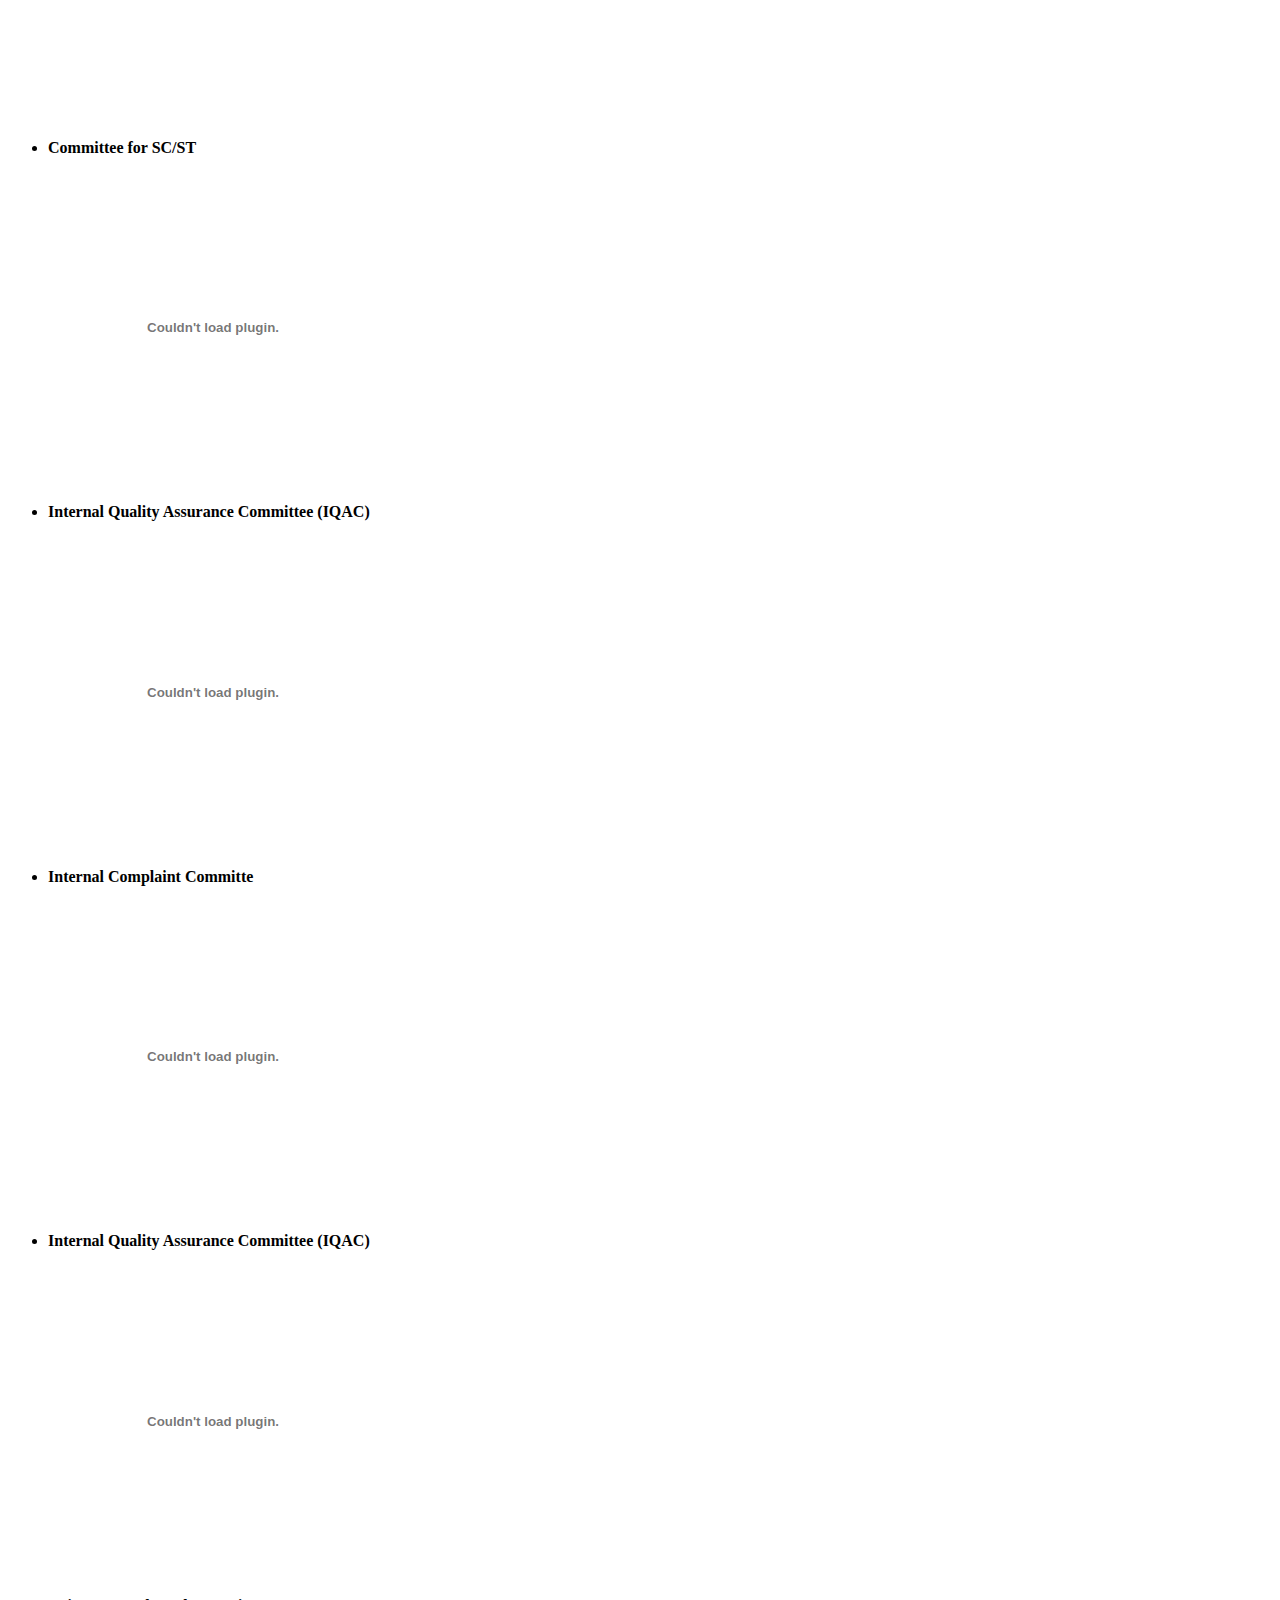
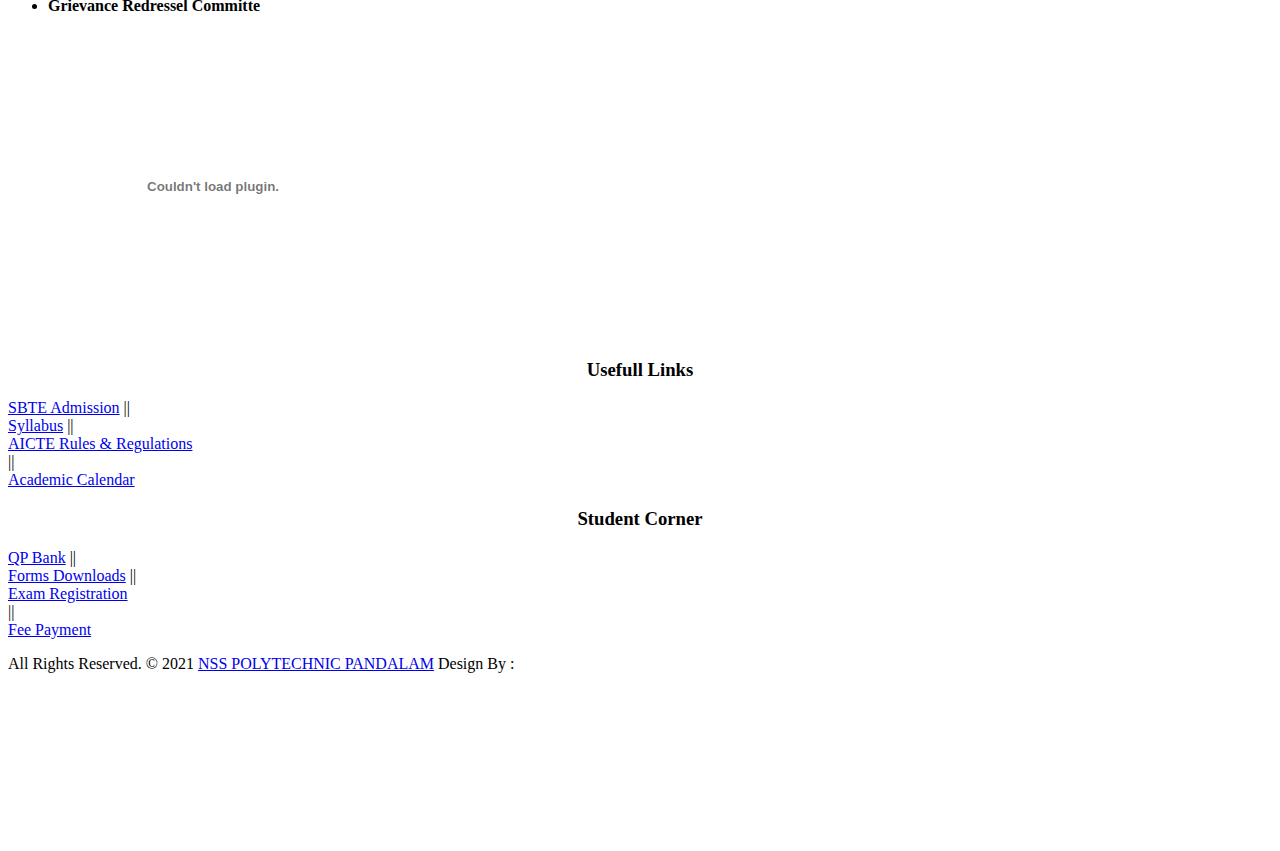
==== commit 1b1be734: "all updated" ====
--- a/index.html
+++ b/index.html
@@ -234,6 +234,7 @@
         </div ><!-- end container -->
     </div><!-- end section -->
     
+    <h1 style="text-align: center; color:orange;"> <U> <B>COURSES OFFERED</B> </U> </h1>
 	
 	<div  class="parallax section parallax-off" data-stellar-background-ratio="0.9" style="background-image:url('uploads/parallax_04.jpg');">
             
@@ -247,25 +248,30 @@
                 </div><!-- end col -->
 
                 <div class="col-md-3 col-sm-6 col-xs-12">
+                    <a href="civilDep.html">
                     <span data-scroll class="global-radius icon_wrap effect-1"><img style="width: 50px;" src="https://cdn4.iconfinder.com/data/icons/construction-civil-engineering-earthworks-worker/216/construction-machine-worker-01-007-512.png" alt=""</span>
-                  
+                </a>
                     <h3>Civil Engineering</h3>
                 </div><!-- end col -->
 
                 <div class="col-md-3 col-sm-6 col-xs-12">
+                    <a href="mechDep.html">
                     <span data-scroll class="global-radius icon_wrap effect-1"><img style="width: 50px;" src="https://th.bing.com/th/id/R.a2c75121db35ac6953cc591f3d392a95?rik=7l0c1R1IZdC4VA&riu=http%3a%2f%2fclipart-library.com%2fnew_gallery%2f171309_gear-icon-png.png&ehk=9KgFjIqeos65tvZTEHuwlF8Jj6J9KKKf8IzCmbNrVGw%3d&risl=&pid=ImgRaw&r=0" alt=""></span>
-                   
+                </a>
                     <h3>Mechanical Engineering</h3>
                 </div><!-- end col -->
 
                 <div class="col-md-3 col-sm-6 col-xs-12">
+                    <a href="eeeDep.html">
                     <span data-scroll class="global-radius icon_wrap effect-1"><img style="width: 50px;" src="https://th.bing.com/th/id/R.6e6eafc5dcf6febf36623288258d78c9?rik=73EbJYjLwONXqA&riu=http%3a%2f%2fcdn.onlinewebfonts.com%2fsvg%2fimg_449763.png&ehk=cQGHEW5xysrF0K4%2fqos1fSqnJDbmm8wWmQlduYRVs8M%3d&risl=&pid=ImgRaw&r=0" alt=""></span>
-                    
+                </a>
                     <h3>Electrical and Electronics Engineering</h3>
                 </div><!-- end col -->
                 <div class="col-md-3 col-sm-6 col-xs-12">
+                    <a href="ecDep.html">
                     <span data-scroll class="global-radius icon_wrap effect-1"><img style="width: 50px;" src="https://cdn3.iconfinder.com/data/icons/industry-soft/512/chip_hardware_cpu_processor_microchip_electronics_electronic_device-512.png" alt=""></span>
                     
+                    </a>
                     <h3>Electronics and Communication Engineering</h3>
                 </div>
             </div><!-- end row -->
@@ -336,6 +342,14 @@
             </div>
             <div class="service-dit">
                 <a href="#" class="btn btn-light btn-radius btn-brd grd1">Placement Cell</a>
+            </div>
+        </div>
+        <div class="service-widget">
+            <div class="post-media wow fadeIn">
+               
+            </div>
+            <div class="service-dit">
+                <a href="#" class="btn btn-light btn-radius btn-brd grd1">Learn More</a>
             </div>
         </div>
         
@@ -430,9 +444,7 @@
 
             <hr class="hr1">
 
-            <div class="text-center">
-                <a data-scroll href="#portfolio" class="btn btn-light btn-radius btn-brd">View Our Portfolio</a>
-            </div>
+            
         </div><!-- end container -->
     </div><!-- end section -->
 
@@ -680,7 +692,9 @@
                     <p class="footer-company-name">All Rights Reserved. &copy; 2021 <a href="#">NSS POLYTECHNIC PANDALAM</a> Design By : 
 					<a href="https://html.design/"></a></p>
                 </div>
-
+                <div style="text-align: center;">
+                    <iframe  src="https://www.google.com/maps/embed?pb=!1m18!1m12!1m3!1d3938.4554711509318!2d76.70987191427744!3d9.20349188876688!2m3!1f0!2f0!3f0!3m2!1i1024!2i768!4f13.1!3m3!1m2!1s0x3b06114a396a8615%3A0x1ee00b3723194af5!2sNSS%20Polytechnic%20College!5e0!3m2!1sen!2sin!4v1637230421133!5m2!1sen!2sin" width="300" height="150" style="border:0;" allowfullscreen="" loading="lazy"></iframe>
+                </div>
                 
             </div>
         </div><!-- end container -->
